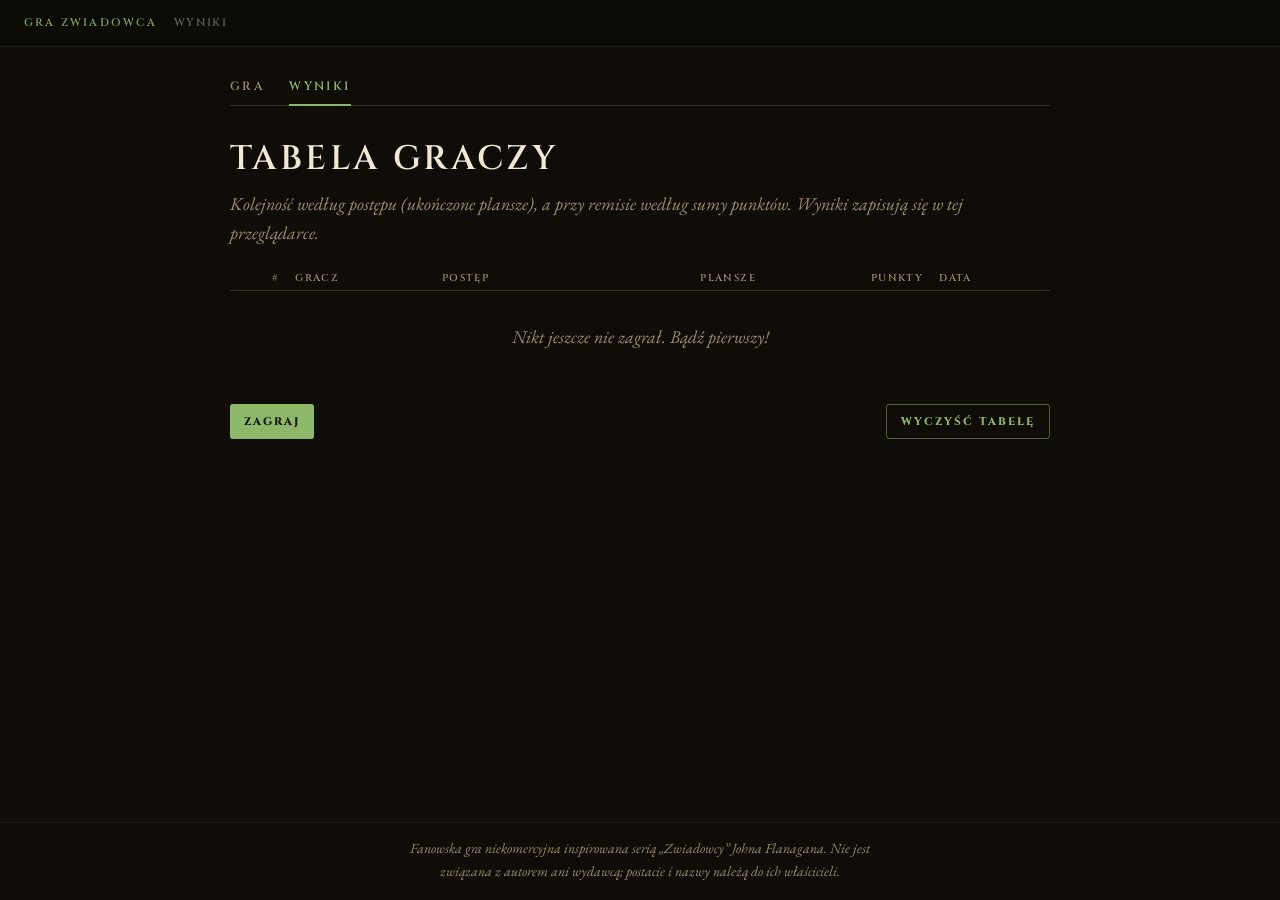
==== wyniki.html @ aa5da5e6 "Gra Zwiadowca: pierwsza wersja gotowa do publikacji Gra i tabela wyników, lokalne fonty, favicona, s" ====
<!doctype html>
<html lang="pl">
<head>
<meta charset="utf-8">
<meta name="viewport" content="width=device-width, initial-scale=1, viewport-fit=cover">
<title>Wyniki – Gra Zwiadowca</title>
<meta name="description" content="Tabela wyników gry Zwiadowca: postęp i punkty graczy na strzelnicy w Redmont.">
<link rel="icon" href="favicon.svg" type="image/svg+xml">
<link rel="preload" href="fonts/cinzel-latin.woff2" as="font" type="font/woff2" crossorigin>
<link rel="stylesheet" href="fonts/fonts.css">
<style>
/* Layout: pasek nawigacji, zakładki i tabela wyników */
:root {
  --bg:         #100d08;
  --nav-bg:     #0d0b06;
  --fg:         #f0e8d5;
  --fg-muted:   #9c8c6e;
  --accent:     #8db86a;
  --rule:       #3a3020;
  --ring-gold:  #e9b928;
  --ring-red:   #cf2f2a;
  --ring-blue:  #2b78bd;
  --ring-black: #1d1d1b;
  --ring-white: #efe9da;
  --display:    'Cinzel', Georgia, serif;
  --body:       'EB Garamond', Georgia, serif;
  color-scheme: dark;
}
*, *::before, *::after { box-sizing: border-box; }
body {
  margin: 0;
  min-height: 100vh;
  display: flex;
  flex-direction: column;
  background: var(--bg);
  color: var(--fg);
  font-family: var(--body);
  font-size: 18px;
  line-height: 1.6;
}

.topnav {
  background: var(--nav-bg);
  display: flex;
  align-items: center;
  gap: 16px;
  padding-block: 14px;
  padding-left: max(24px, env(safe-area-inset-left, 0px));
  padding-right: max(24px, env(safe-area-inset-right, 0px));
  border-bottom: 1px solid rgba(255,255,255,.06);
}
.topnav a {
  color: var(--accent);
  text-decoration: none;
  font-family: var(--display);
  font-size: 11px;
  font-weight: 600;
  letter-spacing: .2em;
  text-transform: uppercase;
  display: flex;
  align-items: center;
  gap: 6px;
  opacity: .85;
}
.topnav a:hover, .topnav a:focus-visible { opacity: 1; }
.topnav a:focus-visible { outline: 1px solid var(--accent); outline-offset: 4px; }
.topnav-title {
  color: rgba(240,232,213,.38);
  font-family: var(--display);
  font-size: 11px;
  font-weight: 600;
  letter-spacing: .15em;
  text-transform: uppercase;
}

/* Zakładki podstron gry: Gra / Wyniki */
.subtabs {
  display: flex; gap: 24px;
  width: min(100%, 1100px, max(340px, calc((100vh - 220px) * 1.8636)));
  max-width: 100%;
  border-bottom: 1px solid var(--rule);
}
.subtabs a {
  color: var(--fg-muted); text-decoration: none; font-family: var(--display);
  font-size: 12px; font-weight: 600; letter-spacing: .2em; text-transform: uppercase;
  padding: 6px 0 8px; margin-bottom: -1px; border-bottom: 2px solid transparent;
}
.subtabs a:hover { color: var(--fg); }
.subtabs a[aria-current="page"] { color: var(--accent); border-bottom-color: var(--accent); }

.btn {
  background: var(--accent); color: #14140b; border: 0; border-radius: 3px; cursor: pointer;
  font-family: var(--display); font-size: 11px; font-weight: 800; letter-spacing: .18em;
  text-transform: uppercase; padding: 9px 14px; text-decoration: none; display: inline-block;
}
.btn.ghost { background: none; color: var(--accent); border: 1px solid rgba(141,184,106,.5); }
.btn:focus-visible { outline: 1px solid var(--fg); outline-offset: 3px; }
.scores { width: 100%; border-collapse: collapse; font-variant-numeric: tabular-nums; font-size: clamp(13px, 1.6vw, 16px); }
.scores th {
  font-family: var(--display); font-size: 10px; font-weight: 600; letter-spacing: .14em;
  text-transform: uppercase; color: var(--fg-muted); text-align: left; padding: 4px 8px;
  border-bottom: 1px solid var(--rule);
}
.scores td { padding: 4px 8px; text-align: left; border-bottom: 1px solid rgba(255,255,255,.05); }
.scores .num { text-align: right; }
.scores tr.me td { color: var(--ring-gold); }

@media (max-width: 640px) {
  .topnav { flex-wrap: wrap; }
  .topnav-title { display: none; }
}

.page {
  flex: 1; display: flex; flex-direction: column; align-items: center; gap: 18px;
  padding-block: 24px 40px;
  padding-left: max(16px, env(safe-area-inset-left, 0px));
  padding-right: max(16px, env(safe-area-inset-right, 0px));
}
.subtabs, .board { width: min(100%, 820px); }
.board h1 {
  margin: 8px 0 4px; font-family: var(--display); font-weight: 600;
  font-size: clamp(22px, 4vw, 34px); letter-spacing: .1em; text-transform: uppercase;
}
.board > p { margin: 0 0 18px; color: var(--fg-muted); font-style: italic; }
.table-wrap { overflow-x: auto; }
.scores td:first-child { color: var(--fg-muted); }
.scores tr.top td:first-child { color: var(--ring-gold); }
.empty { color: var(--fg-muted); font-style: italic; text-align: center; padding: 32px 0; }
.board .actions { display: flex; gap: 10px; flex-wrap: wrap; justify-content: space-between; margin-top: 20px; }

.site-footer {
  padding: 14px max(16px, env(safe-area-inset-right, 0px)) 18px max(16px, env(safe-area-inset-left, 0px));
  border-top: 1px solid rgba(255,255,255,.06);
  color: var(--fg-muted); font-size: 14px; font-style: italic; text-align: center;
}
.site-footer p { margin: 0; max-width: 70ch; margin-inline: auto; }
</style>
</head>
<body>

<nav class="topnav">
  <a href="index.html">Gra Zwiadowca</a>
  <span class="topnav-title">Wyniki</span>
</nav>

<main class="page">
  <nav class="subtabs" aria-label="Podstrony gry">
    <a href="index.html">Gra</a>
    <a href="wyniki.html" aria-current="page">Wyniki</a>
  </nav>
  <section class="board">
    <h1>Tabela graczy</h1>
    <p>Kolejność według postępu (ukończone plansze), a przy remisie według sumy punktów. Wyniki zapisują się w tej przeglądarce.</p>
    <div class="table-wrap">
      <table class="scores">
        <thead><tr><th class="num">#</th><th>Gracz</th><th>Postęp</th><th class="num">Plansze</th><th class="num">Punkty</th><th>Data</th></tr></thead>
        <tbody id="body"></tbody>
      </table>
    </div>
    <div class="empty" id="empty" hidden>Nikt jeszcze nie zagrał. Bądź pierwszy!</div>
    <div class="actions">
      <a class="btn" href="index.html">Zagraj</a>
      <button class="btn ghost" type="button" id="clear">Wyczyść tabelę</button>
    </div>
  </section>
</main>

<footer class="site-footer">
  <p>Fanowska gra niekomercyjna inspirowana serią „Zwiadowcy” Johna Flanagana. Nie jest związana z autorem ani wydawcą; postacie i nazwy należą do ich właścicieli.</p>
</footer>

<script>
(() => {
const KEY = 'zwiadowcy-wyniki', TOTAL_BOARDS = 20;
const body = document.getElementById('body');

function load() {
  try { const r = JSON.parse(localStorage.getItem(KEY)); return Array.isArray(r) ? r : []; } catch { return []; }
}

function render() {
  const list = load().sort((a, b) => b.boards - a.boards || b.points - a.points || a.date.localeCompare(b.date));
  body.textContent = '';
  document.getElementById('empty').hidden = list.length > 0;
  document.getElementById('clear').hidden = list.length === 0;
  list.forEach((e, i) => {
    const tr = document.createElement('tr');
    if (i < 3) tr.className = 'top';
    const date = new Date(e.date).toLocaleString('pl-PL', { dateStyle: 'short', timeStyle: 'short' });
    const cells = [
      [i + 1, true], [e.name, false],
      [e.won ? 'Ukończona gra' : `Poziom ${e.tier} · plansza ${e.board}`, false],
      [`${e.boards} / ${TOTAL_BOARDS}`, true], [e.points, true], [date, false],
    ];
    for (const [v, num] of cells) {
      const td = document.createElement('td');
      td.textContent = v;
      if (num) td.className = 'num';
      tr.appendChild(td);
    }
    body.appendChild(tr);
  });
}

document.getElementById('clear').addEventListener('click', () => {
  if (!confirm('Usunąć wszystkie wyniki z tabeli?')) return;
  try { localStorage.removeItem(KEY); } catch {}
  render();
});

render();
})();
</script>

</body>
</html>
---- fonts/fonts.css ----
/* Fonty hostowane lokalnie (SIL Open Font License, patrz OFL-*.txt) */
@font-face {
  font-family: 'Cinzel';
  font-style: normal;
  font-weight: 400 800;
  font-display: swap;
  src: url(cinzel-latin-ext.woff2) format('woff2');
  unicode-range: U+0100-02BA, U+02BD-02C5, U+02C7-02CC, U+02CE-02D7, U+02DD-02FF, U+0304, U+0308, U+0329, U+1D00-1DBF, U+1E00-1E9F, U+1EF2-1EFF, U+2020, U+20A0-20AB, U+20AD-20C4, U+2113, U+2C60-2C7F, U+A720-A7FF;
}
@font-face {
  font-family: 'Cinzel';
  font-style: normal;
  font-weight: 400 800;
  font-display: swap;
  src: url(cinzel-latin.woff2) format('woff2');
  unicode-range: U+0000-00FF, U+0131, U+0152-0153, U+02BB-02BC, U+02C6, U+02DA, U+02DC, U+0304, U+0308, U+0329, U+2000-206F, U+20AC, U+2122, U+2191, U+2193, U+2212, U+2215, U+FEFF, U+FFFD;
}
@font-face {
  font-family: 'EB Garamond';
  font-style: normal;
  font-weight: 400 500;
  font-display: swap;
  src: url(ebgaramond-latin-ext.woff2) format('woff2');
  unicode-range: U+0100-02BA, U+02BD-02C5, U+02C7-02CC, U+02CE-02D7, U+02DD-02FF, U+0304, U+0308, U+0329, U+1D00-1DBF, U+1E00-1E9F, U+1EF2-1EFF, U+2020, U+20A0-20AB, U+20AD-20C4, U+2113, U+2C60-2C7F, U+A720-A7FF;
}
@font-face {
  font-family: 'EB Garamond';
  font-style: normal;
  font-weight: 400 500;
  font-display: swap;
  src: url(ebgaramond-latin.woff2) format('woff2');
  unicode-range: U+0000-00FF, U+0131, U+0152-0153, U+02BB-02BC, U+02C6, U+02DA, U+02DC, U+0304, U+0308, U+0329, U+2000-206F, U+20AC, U+2122, U+2191, U+2193, U+2212, U+2215, U+FEFF, U+FFFD;
}
@font-face {
  font-family: 'EB Garamond';
  font-style: italic;
  font-weight: 400;
  font-display: swap;
  src: url(ebgaramond-italic-latin-ext.woff2) format('woff2');
  unicode-range: U+0100-02BA, U+02BD-02C5, U+02C7-02CC, U+02CE-02D7, U+02DD-02FF, U+0304, U+0308, U+0329, U+1D00-1DBF, U+1E00-1E9F, U+1EF2-1EFF, U+2020, U+20A0-20AB, U+20AD-20C4, U+2113, U+2C60-2C7F, U+A720-A7FF;
}
@font-face {
  font-family: 'EB Garamond';
  font-style: italic;
  font-weight: 400;
  font-display: swap;
  src: url(ebgaramond-italic-latin.woff2) format('woff2');
  unicode-range: U+0000-00FF, U+0131, U+0152-0153, U+02BB-02BC, U+02C6, U+02DA, U+02DC, U+0304, U+0308, U+0329, U+2000-206F, U+20AC, U+2122, U+2191, U+2193, U+2212, U+2215, U+FEFF, U+FFFD;
}
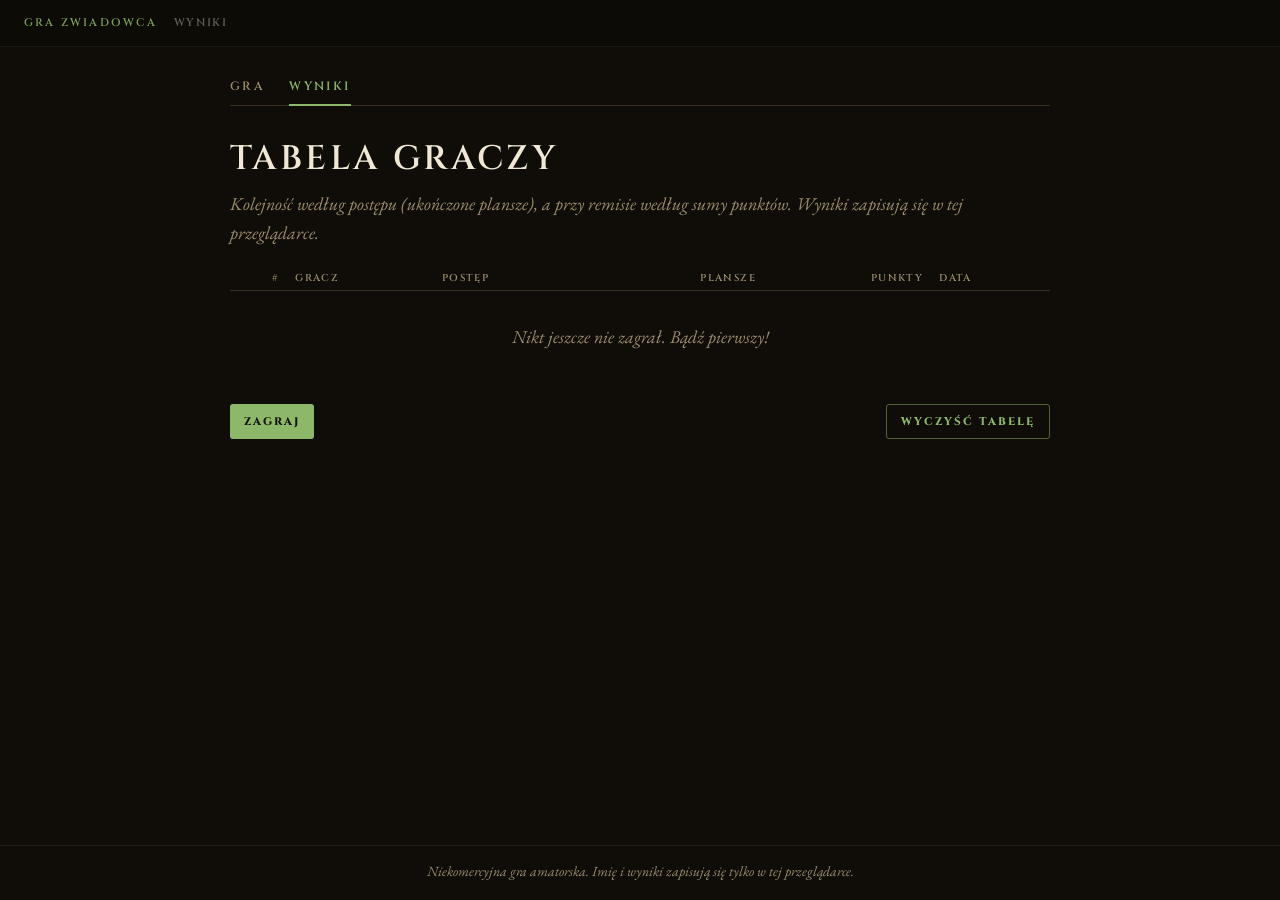
==== commit f9005e74: "Własne nazwy zamiast nazw z serii „Zwiadowcy” Temudżeini → jeźdźcy, kalkary → mroczniaki, wargale → " ====
--- a/wyniki.html
+++ b/wyniki.html
@@ -4,7 +4,7 @@
 <meta charset="utf-8">
 <meta name="viewport" content="width=device-width, initial-scale=1, viewport-fit=cover">
 <title>Wyniki – Gra Zwiadowca</title>
-<meta name="description" content="Tabela wyników gry Zwiadowca: postęp i punkty graczy na strzelnicy w Redmont.">
+<meta name="description" content="Tabela wyników gry Zwiadowca: postęp i punkty graczy na strzelnicy w Dębowym Grodzie.">
 <link rel="icon" href="favicon.svg" type="image/svg+xml">
 <link rel="preload" href="fonts/cinzel-latin.woff2" as="font" type="font/woff2" crossorigin>
 <link rel="stylesheet" href="fonts/fonts.css">
@@ -166,12 +166,12 @@
 </main>
 
 <footer class="site-footer">
-  <p>Fanowska gra niekomercyjna inspirowana serią „Zwiadowcy” Johna Flanagana. Nie jest związana z autorem ani wydawcą; postacie i nazwy należą do ich właścicieli.</p>
+  <p>Niekomercyjna gra amatorska. Imię i wyniki zapisują się tylko w tej przeglądarce.</p>
 </footer>
 
 <script>
 (() => {
-const KEY = 'zwiadowcy-wyniki', TOTAL_BOARDS = 20;
+const KEY = 'zwiadowcy-wyniki', TOTAL_BOARDS = 28;
 const body = document.getElementById('body');
 
 function load() {
